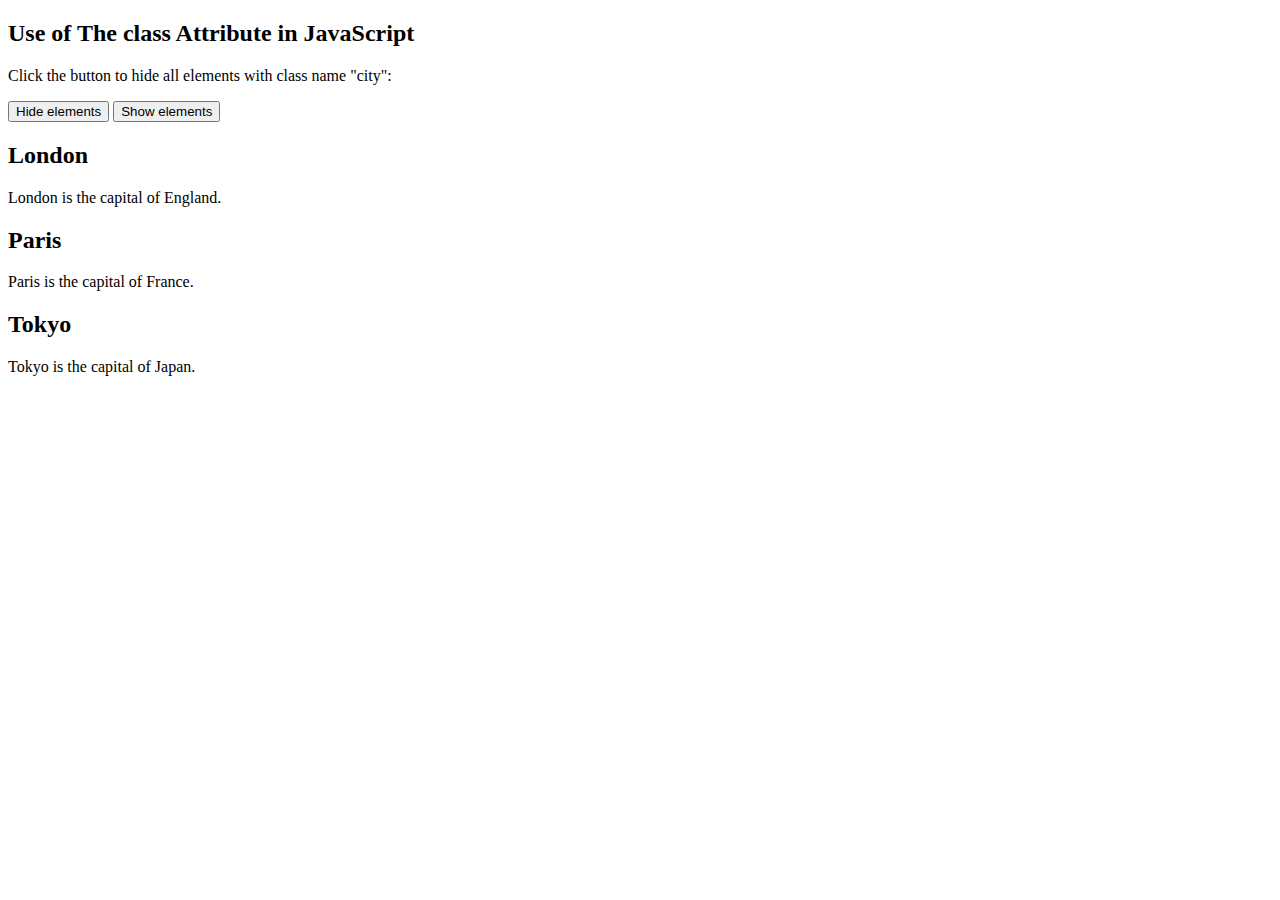
==== index.html @ 4f90041f "my 1st web-page upload" ====
<!DOCTYPE html>
<html lang="ko">
<head>
  <meta charset="UTF-8">
  <meta http-equiv="X-UA-Compatible" content="IE=edge">
  <meta name="viewport" content="width=device-width, initial-scale=1.0">
  <title>Document</title>
</head>
<body>
  <h2>Use of The class Attribute in JavaScript</h2>
  <p>Click the button to hide all elements with class name "city":</p>
  
  <button onclick="myFunction()">Hide elements</button>
  <button onclick="myFunction1()">Show elements</button>
  
  <h2 class="city">London</h2>
  <p>London is the capital of England.</p>
  
  <h2 class="city">Paris</h2>
  <p>Paris is the capital of France.</p>
  
  <h2 class="city">Tokyo</h2>
  <p>Tokyo is the capital of Japan.</p>
  
  <script>
  function myFunction() {
    var x = document.getElementsByClassName("city");
    for (var i = 0; i < x.length; i++) {
      x[i].style.display = "none";
    }
  }
  function myFunction1() {
    var x = document.getElementsByClassName("city");
    for (var i = 0; i < x.length; i++) {
      x[i].style.display = "block";
    }
  }
  </script>
    
</body>
</html>
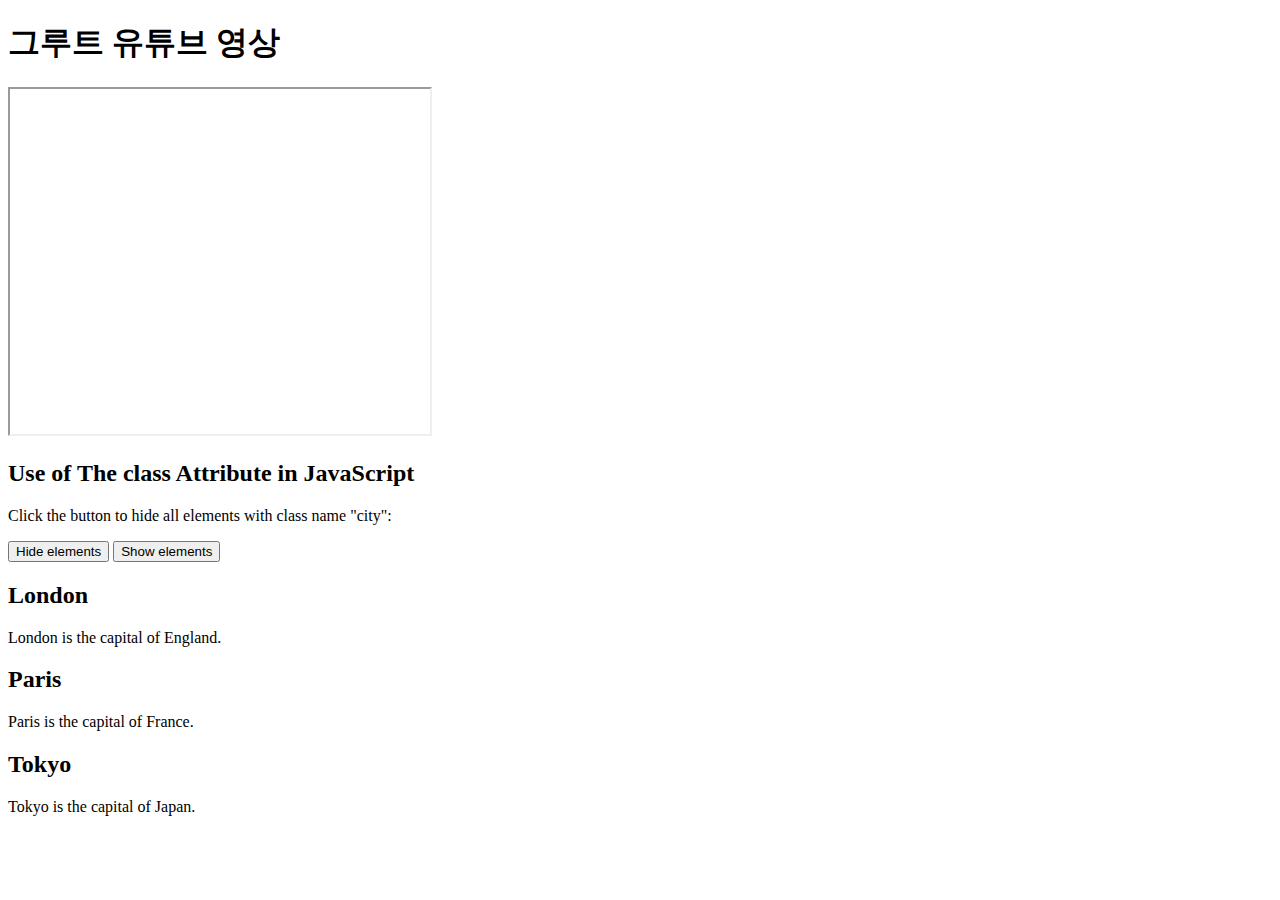
==== commit 6a3259f6: "index update" ====
--- a/index.html
+++ b/index.html
@@ -7,6 +7,11 @@
   <title>Document</title>
 </head>
 <body>
+  <h1>그루트 유튜브 영상</h1>
+  <iframe width="420" height="345" src="https://www.youtube.com/embed/tzIzfceEc4Y">
+  </iframe>
+
+
   <h2>Use of The class Attribute in JavaScript</h2>
   <p>Click the button to hide all elements with class name "city":</p>
   
